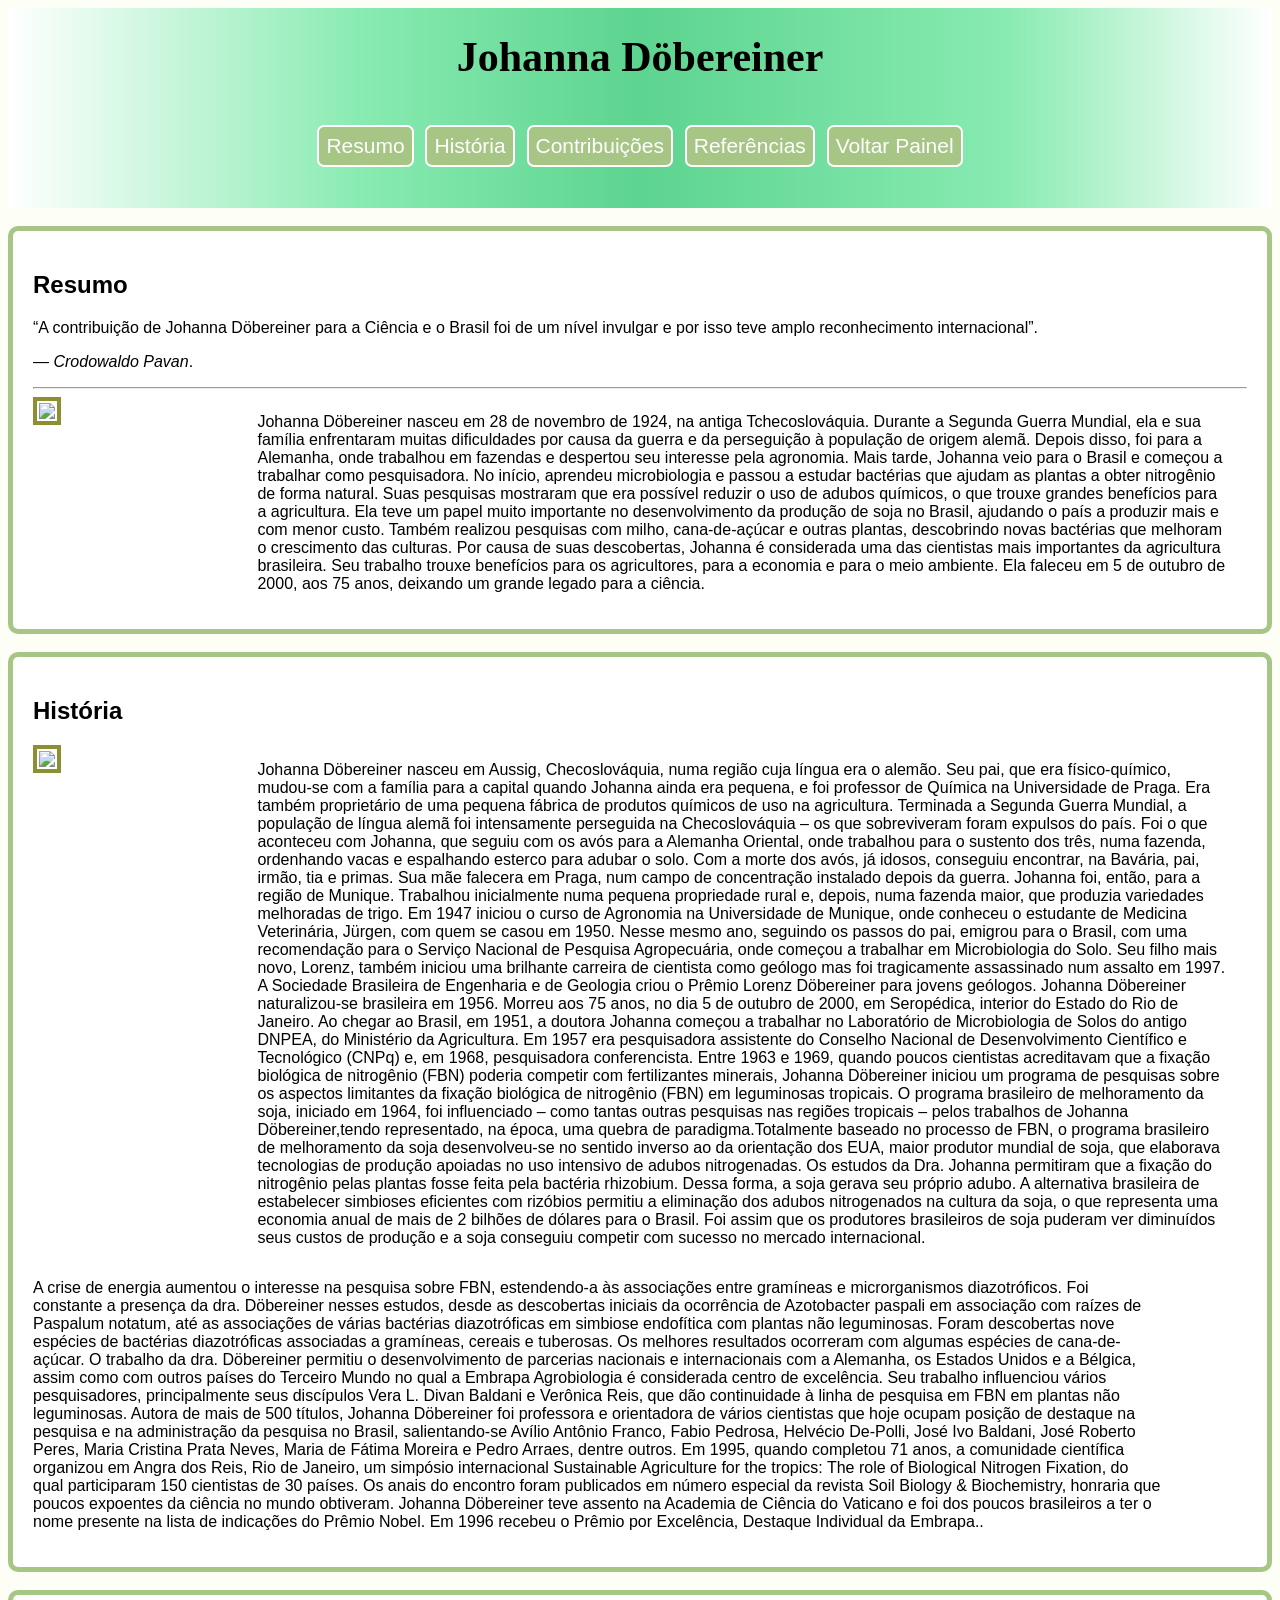
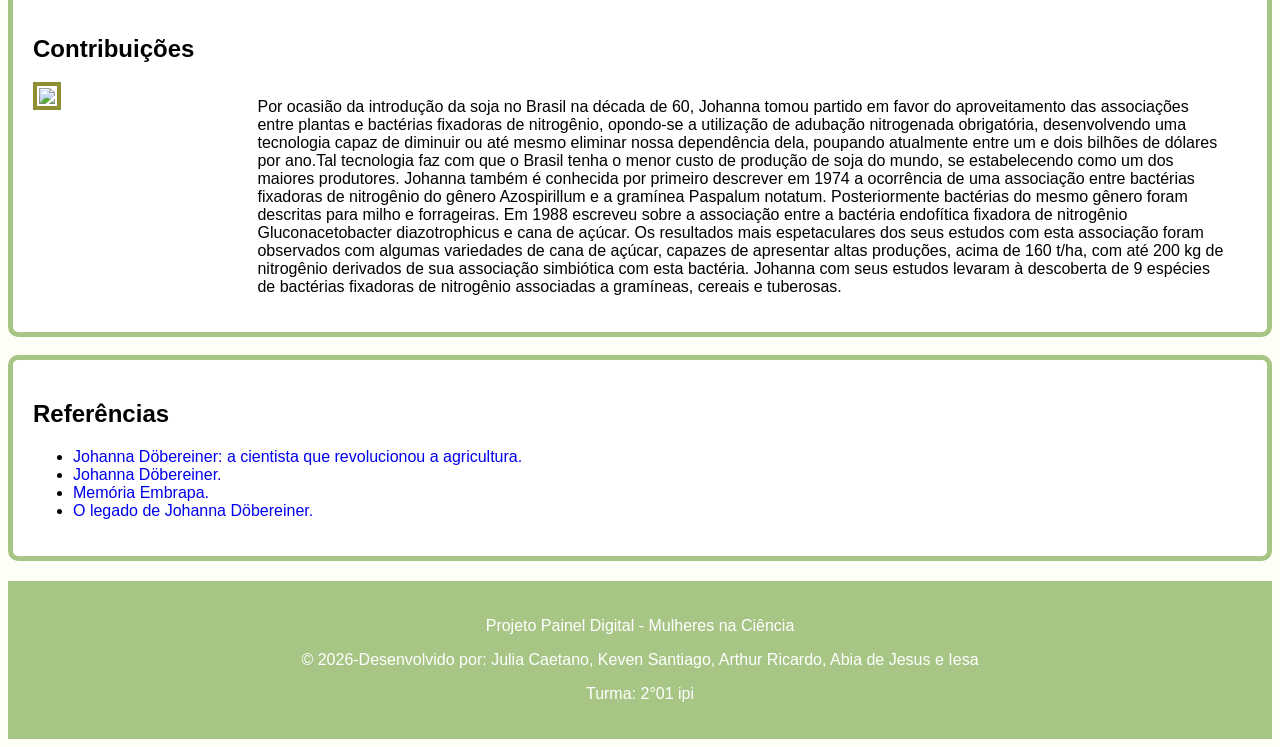
==== Johanna-Dobereiner/Johanna-Dobereiner.html @ 02633360 "Rename index.html to Johanna-Dobereiner.html" ====
<!DOCTYPE html>
<html lang="pt-br">
    <head>
        <meta charset="UtF-8">
        <link rel="stylesheet" href="Johanna.css">
    </head>
    <body>
        <header>
            <h1>Johanna Döbereiner</h1>
            <br>
            <nav>
                <a href="#resumo">Resumo</a>
                <a href="#historia">História</a>
                <a href="#contribuicoes">Contribuições</a>
                <a href="#referencias">Referências</a>
                <a href="######">Voltar Painel</a>
            </nav>
        </header>
        <main>
            <br>
            <section class="divisoes">
                <div id="resumo">
                    <h2>Resumo</h2>
                    <p>“A contribuição de Johanna Döbereiner para a Ciência
                    e o Brasil foi de um nível invulgar e por isso teve amplo reconhecimento internacional”.
                    </p>
                    <p><em>— Crodowaldo Pavan</em>.</p>
                    <hr>
                    <div class="posicao">
                        <div class="foto">
                            <img src="https://www.embrapa.br/documents/10180/16393504/FOTO041_invert.jpg/30671f37-ce71-4559-a19f-509662d2354d?t=1476197719246">
                        </div>
                        <div class="texto">
                            <p>Johanna Döbereiner nasceu em 28 de novembro de 1924, na antiga Tchecoslováquia. 
                            Durante a Segunda Guerra Mundial, ela e sua família enfrentaram muitas dificuldades por causa da guerra 
                            e da perseguição à população de origem alemã. Depois disso, foi para a Alemanha, onde trabalhou em 
                            fazendas e despertou seu interesse pela agronomia.
                            Mais tarde, Johanna veio para o Brasil e começou a trabalhar como pesquisadora.
                            No início, aprendeu microbiologia e passou a estudar bactérias que ajudam as plantas a obter nitrogênio de forma natural. 
                            Suas pesquisas mostraram que era possível reduzir o uso de adubos químicos, o que trouxe grandes benefícios para a agricultura.
                            Ela teve um papel muito importante no desenvolvimento da produção de soja no Brasil, ajudando o país a produzir mais e com menor custo. 
                            Também realizou pesquisas com milho, cana-de-açúcar e outras plantas, descobrindo novas bactérias que melhoram o crescimento das culturas.
                            Por causa de suas descobertas, Johanna é considerada uma das cientistas mais importantes da agricultura brasileira. Seu trabalho trouxe
                            benefícios para os agricultores, para a economia e para o meio ambiente. Ela faleceu em 5 de outubro de 2000, aos 75 anos, deixando
                            um grande legado para a ciência.
                            </p>
                        </div>
                    </div>
                </div>
            </section>
            <br>
            <section class="divisoes">
                <div id="historia">
                    <h2>História</h2>
                    <div class="posicao">
                        <div class="foto">
                            <img src="https://s2-g1.glbimg.com/FUlPAUZVWHQ47b0ZB30MIRlEj5o=/0x0:1477x2373/984x0/smart/filters:strip_icc()/i.s3.glbimg.com/v1/AUTH_59edd422c0c84a879bd37670ae4f538a/internal_photos/bs/2021/l/0/eL08MATDGv9AjTEdhqxQ/p1050639-copy.jpg">
                        </div>
                        <div class="texto">
                            <p>Johanna Döbereiner nasceu em Aussig, Checoslováquia, numa região cuja língua era o alemão.
                            Seu pai, que era físico-químico, mudou-se com a família para a capital quando Johanna ainda era pequena, e foi professor de
                            Química na Universidade de Praga. Era também proprietário de uma pequena fábrica de produtos químicos de uso na agricultura.
                            Terminada a Segunda Guerra Mundial, a população de língua alemã foi intensamente perseguida na Checoslováquia – os que sobreviveram foram
                            expulsos do país. Foi o que aconteceu com Johanna, que seguiu com os avós para a Alemanha Oriental, onde trabalhou para o sustento dos três, numa
                            fazenda, ordenhando vacas e espalhando esterco para adubar o solo. Com a morte dos avós, já idosos, conseguiu encontrar, na Bavária, pai, irmão,
                            tia e primas. Sua mãe falecera em Praga, num campo de concentração instalado depois da guerra. Johanna foi, então, para a região de Munique.
                            Trabalhou inicialmente numa pequena propriedade rural e, depois, numa fazenda maior, que produzia variedades melhoradas de trigo.
                            Em 1947 iniciou o curso de Agronomia na Universidade de Munique, onde conheceu o estudante de Medicina Veterinária, Jürgen, com quem se casou em 1950.
                            Nesse mesmo ano, seguindo os passos do pai, emigrou para o Brasil, com uma recomendação para o Serviço Nacional de Pesquisa Agropecuária,
                            onde começou a trabalhar em Microbiologia do Solo. Seu filho mais novo, Lorenz, também iniciou uma brilhante carreira de cientista como geólogo
                            mas foi tragicamente assassinado num assalto em 1997. A Sociedade Brasileira de Engenharia e de Geologia criou o Prêmio Lorenz Döbereiner para jovens geólogos.
                            Johanna Döbereiner naturalizou-se brasileira em 1956. Morreu aos 75 anos, no dia 5 de outubro de 2000, em Seropédica, interior do Estado do Rio de Janeiro.
                            Ao chegar ao Brasil, em 1951, a doutora Johanna começou a trabalhar no Laboratório de Microbiologia de Solos do antigo DNPEA, do Ministério da Agricultura.
                            Em 1957 era pesquisadora assistente do Conselho Nacional de Desenvolvimento Científico e Tecnológico (CNPq) e, em 1968, pesquisadora conferencista. Entre 1963 e 1969, 
                            quando poucos cientistas acreditavam que a fixação biológica de nitrogênio (FBN) poderia competir com fertilizantes minerais,
                            Johanna Döbereiner iniciou um programa de pesquisas sobre os aspectos limitantes da fixação biológica de nitrogênio (FBN) em leguminosas tropicais.
                            O programa brasileiro de melhoramento da soja, iniciado em 1964, foi influenciado – como tantas outras pesquisas nas regiões tropicais – pelos trabalhos de
                            Johanna Döbereiner,tendo representado, na época, uma quebra de paradigma.Totalmente baseado no processo de FBN, o programa brasileiro de melhoramento da soja desenvolveu-se no
                            sentido inverso ao da orientação dos EUA, maior produtor mundial de soja, que elaborava tecnologias de produção apoiadas no uso intensivo de
                            adubos nitrogenadas. Os estudos da Dra. Johanna permitiram que a fixação do nitrogênio pelas plantas fosse feita pela bactéria rhizobium.
                            Dessa forma, a soja gerava seu próprio adubo. A alternativa brasileira de estabelecer simbioses eficientes com rizóbios permitiu a eliminação dos adubos nitrogenados na cultura da soja, o que representa uma economia anual
                            de mais de 2 bilhões de dólares para o Brasil. Foi assim que os produtores brasileiros de soja puderam ver diminuídos seus custos de produção e a soja conseguiu competir com sucesso no mercado internacional.
                            </p>   
                            
                        </div>
                        
                        <p class="texto2"> 
                            A crise de energia aumentou o interesse na pesquisa sobre FBN, estendendo-a às associações entre gramíneas e microrganismos diazotróficos. 
                            Foi constante a presença da dra. Döbereiner nesses estudos, desde as descobertas
                            iniciais da ocorrência de Azotobacter paspali em associação com raízes de Paspalum notatum, até as associações de várias bactérias diazotróficas
                            em simbiose endofítica com plantas não leguminosas. Foram descobertas nove espécies de bactérias diazotróficas associadas a gramíneas, cereais e
                            tuberosas. Os melhores resultados ocorreram com algumas espécies de cana-de-açúcar. O trabalho da dra. Döbereiner permitiu o desenvolvimento de
                            parcerias nacionais e internacionais com a Alemanha, os Estados Unidos e a Bélgica, assim como com outros países do Terceiro Mundo no qual a Embrapa
                            Agrobiologia é considerada centro de excelência. Seu trabalho influenciou vários pesquisadores, principalmente seus discípulos Vera L. Divan Baldani e
                            Verônica Reis, que dão continuidade à linha de pesquisa em FBN em plantas não leguminosas. Autora de mais de 500 títulos, Johanna Döbereiner foi professora e
                            orientadora de vários cientistas que hoje ocupam posição de destaque na pesquisa e na administração da pesquisa no Brasil, salientando-se Avílio Antônio Franco,
                            Fabio Pedrosa, Helvécio De-Polli, José Ivo Baldani, José Roberto Peres, Maria Cristina Prata Neves, Maria de Fátima Moreira e Pedro Arraes, dentre outros. Em 1995,
                            quando completou 71 anos, a comunidade científica organizou em Angra dos Reis, Rio de Janeiro, um simpósio internacional Sustainable Agriculture for the tropics:
                            The role of Biological Nitrogen Fixation, do qual participaram 150 cientistas de 30 países. Os anais do encontro foram publicados em número especial da
                            revista Soil Biology & Biochemistry, honraria que poucos expoentes da ciência no mundo obtiveram. Johanna Döbereiner teve assento na Academia de Ciência do Vaticano
                            e foi dos poucos brasileiros a ter o
                            nome presente na lista de indicações do Prêmio Nobel. Em 1996 recebeu o Prêmio por Excelência, Destaque Individual da Embrapa..
                        </p>
                    </div>
                </div>
            </section>
                <br>
            <section class="divisoes">
                <div id="contribuicoes">
                    <h2>Contribuições</h2>
                    <div class="posição" id="posicao-contribuicao">
                        <div class="foto">
                                <img src="https://i.pinimg.com/736x/0b/5e/31/0b5e3158a6d438046623b7726c7c4a45.jpg">
                        </div>    
                        <div class="texto">
                        <p>Por ocasião da introdução da soja no Brasil na década de 60, Johanna tomou partido em favor do aproveitamento das associações entre plantas e bactérias fixadoras de 
                        nitrogênio, opondo-se a utilização de adubação nitrogenada obrigatória, desenvolvendo uma tecnologia capaz de diminuir ou até mesmo eliminar nossa dependência dela, poupando 
                        atualmente entre um e dois bilhões de dólares por ano.Tal tecnologia faz com que o Brasil tenha o menor custo de produção de soja do mundo, se estabelecendo como um dos maiores 
                        produtores. Johanna também é conhecida por primeiro descrever em 1974 a ocorrência de uma associação entre bactérias fixadoras de nitrogênio do gênero Azospirillum e a gramínea
                        Paspalum notatum. Posteriormente bactérias do mesmo gênero foram descritas para milho e forrageiras. Em 1988 escreveu sobre a associação entre a bactéria endofítica fixadora de 
                        nitrogênio Gluconacetobacter diazotrophicus e cana de açúcar. Os resultados mais espetaculares dos seus estudos com esta associação foram observados com algumas variedades de
                        cana de açúcar, capazes de apresentar altas produções, acima de 160 t/ha, com até 200 kg de nitrogênio derivados de sua associação simbiótica com esta bactéria. Johanna com
                        seus estudos levaram à descoberta de 9 espécies de bactérias fixadoras de nitrogênio associadas a gramíneas, cereais e tuberosas.
                        </p>
                        </div>
                    </div>
                </div>
            </section>
                <br>
            <section class="divisoes">
                <div id="referencias">
                    <h2>Referências</h2>
                    <ul>
                        <li><a href="https://www.embrapa.br/johanna-dobereiner/quem-foi">Johanna Döbereiner: a cientista que revolucionou a agricultura.</a></li>
                        <li><a href="https://pt.wikipedia.org/wiki/Johanna_D%C3%B6bereiner">Johanna Döbereiner.</a></li>
                        <li><a href="https://www.embrapa.br/memoria-embrapa/personagens/johanna-dobereiner">Memória Embrapa.</a></li>
                        <li><a href="https://revistapesquisa.fapesp.br/o-legado-de-johanna-dobereiner/">O legado de Johanna Döbereiner.</a></li>
                    </ul>
               
                </div>
            </section>
        </main>
        <footer>
            <p>Projeto Painel Digital - Mulheres na Ciência </p>
            <p>&copy; 2026-Desenvolvido por: Julia Caetano, Keven Santiago, Arthur Ricardo, Abia de Jesus e Iesa</p>
            <p>Turma: 2°01 ipi</p>    
        </footer>
        
    </body>
</html>
---- Johanna-Dobereiner/Johanna.css ----
header{
   background: #ffffff;
    background: linear-gradient(90deg,rgba(255, 255, 255, 1) 0%, rgba(136, 235, 177, 1) 28%, rgba(93, 212, 143, 1) 50%, rgba(136, 235, 177, 1) 79%, rgba(255, 255, 255, 1) 100%);
    height: 150px;
    text-align: center;
    font-size: 21px;
    padding: 25px;
}

body{
    margin:15;
    background-color:#FDFFF7;
    font-family:Arial, Helvetica, sans-serif;
}

h1{
    margin: 0;
    color: black;
    font-family: Comic Sans MS, Comic Sans, cursive;
}

nav{
    margin-top: 20px;
}
nav a{
    display: inline-block;
    justify-content: center;
    align-items: center;
    text-decoration: none;
    background-color: #a7c686;
    color: white;
    border:solid white 2px;
    border-radius: 7px;
    padding: 7px;
    margin-left: 3px;
    margin-right: 3px;

}
nav a:hover {
    background-color: #3CB371;
}

.divisoes{
    border: 5px solid #a7c686;
    border-radius: 10px;
    padding: 20px;
    background-color: white;
}

.foto{
    display:inline-block;
    vertical-align: top;
    width:220px;
}

.foto img{
    width:200px;
    border:4px solid #8e8f33;
    padding: 2px;
}

.texto{
    display:inline-block;
    width:80%;
}

.texto2{
    width: 93%;
}
li a{
    text-decoration: none;
}

li a:hover{
    text-decoration: underline;
}

footer{
    background-color: #a7c686;
    color: white;
    text-align: center;
    padding: 20px;
    margin-top: 20px;
}
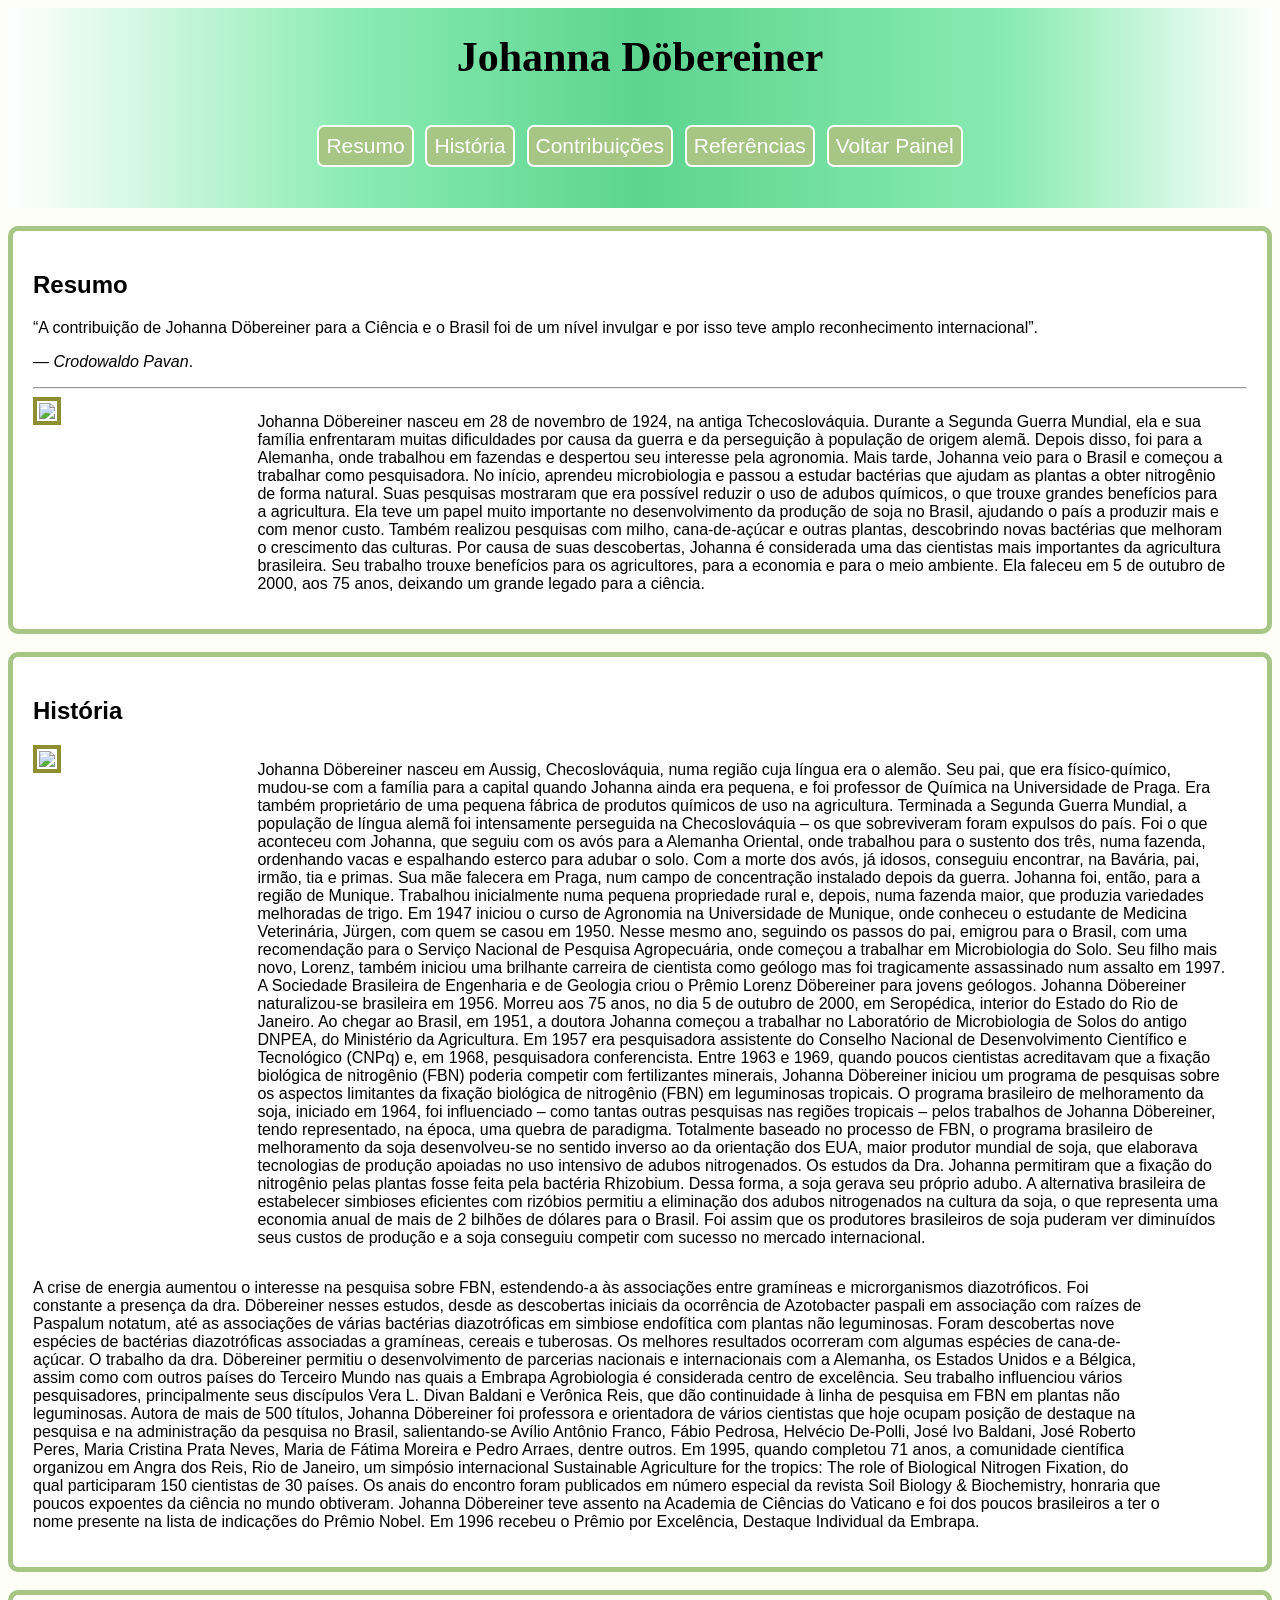
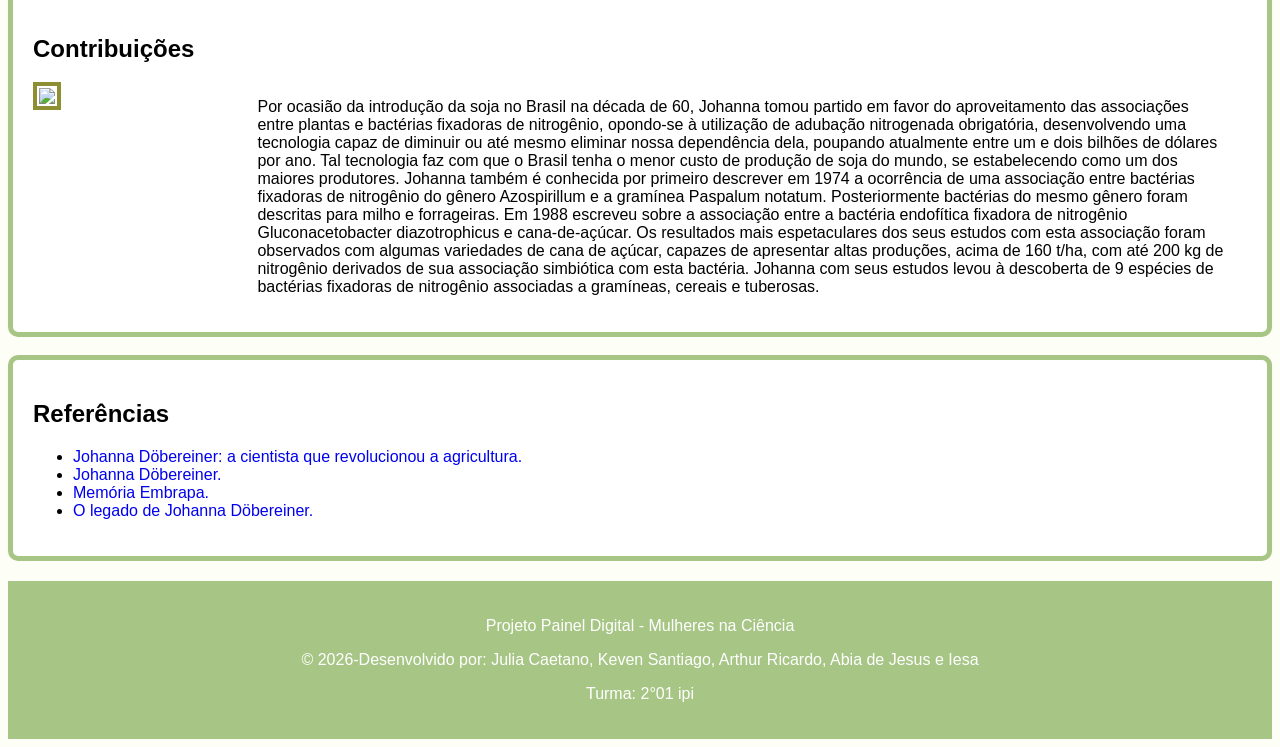
==== commit 0288d39d: "Update Johanna-Dobereiner.html" ====
--- a/Johanna-Dobereiner/Johanna-Dobereiner.html
+++ b/Johanna-Dobereiner/Johanna-Dobereiner.html
@@ -75,9 +75,9 @@
                             quando poucos cientistas acreditavam que a fixação biológica de nitrogênio (FBN) poderia competir com fertilizantes minerais,
                             Johanna Döbereiner iniciou um programa de pesquisas sobre os aspectos limitantes da fixação biológica de nitrogênio (FBN) em leguminosas tropicais.
                             O programa brasileiro de melhoramento da soja, iniciado em 1964, foi influenciado – como tantas outras pesquisas nas regiões tropicais – pelos trabalhos de
-                            Johanna Döbereiner,tendo representado, na época, uma quebra de paradigma.Totalmente baseado no processo de FBN, o programa brasileiro de melhoramento da soja desenvolveu-se no
+                            Johanna Döbereiner, tendo representado, na época, uma quebra de paradigma. Totalmente baseado no processo de FBN, o programa brasileiro de melhoramento da soja desenvolveu-se no
                             sentido inverso ao da orientação dos EUA, maior produtor mundial de soja, que elaborava tecnologias de produção apoiadas no uso intensivo de
-                            adubos nitrogenadas. Os estudos da Dra. Johanna permitiram que a fixação do nitrogênio pelas plantas fosse feita pela bactéria rhizobium.
+                            adubos nitrogenados. Os estudos da Dra. Johanna permitiram que a fixação do nitrogênio pelas plantas fosse feita pela bactéria Rhizobium.
                             Dessa forma, a soja gerava seu próprio adubo. A alternativa brasileira de estabelecer simbioses eficientes com rizóbios permitiu a eliminação dos adubos nitrogenados na cultura da soja, o que representa uma economia anual
                             de mais de 2 bilhões de dólares para o Brasil. Foi assim que os produtores brasileiros de soja puderam ver diminuídos seus custos de produção e a soja conseguiu competir com sucesso no mercado internacional.
                             </p>   
@@ -90,16 +90,16 @@
                             iniciais da ocorrência de Azotobacter paspali em associação com raízes de Paspalum notatum, até as associações de várias bactérias diazotróficas
                             em simbiose endofítica com plantas não leguminosas. Foram descobertas nove espécies de bactérias diazotróficas associadas a gramíneas, cereais e
                             tuberosas. Os melhores resultados ocorreram com algumas espécies de cana-de-açúcar. O trabalho da dra. Döbereiner permitiu o desenvolvimento de
-                            parcerias nacionais e internacionais com a Alemanha, os Estados Unidos e a Bélgica, assim como com outros países do Terceiro Mundo no qual a Embrapa
+                            parcerias nacionais e internacionais com a Alemanha, os Estados Unidos e a Bélgica, assim como com outros países do Terceiro Mundo nas quais a Embrapa
                             Agrobiologia é considerada centro de excelência. Seu trabalho influenciou vários pesquisadores, principalmente seus discípulos Vera L. Divan Baldani e
                             Verônica Reis, que dão continuidade à linha de pesquisa em FBN em plantas não leguminosas. Autora de mais de 500 títulos, Johanna Döbereiner foi professora e
                             orientadora de vários cientistas que hoje ocupam posição de destaque na pesquisa e na administração da pesquisa no Brasil, salientando-se Avílio Antônio Franco,
-                            Fabio Pedrosa, Helvécio De-Polli, José Ivo Baldani, José Roberto Peres, Maria Cristina Prata Neves, Maria de Fátima Moreira e Pedro Arraes, dentre outros. Em 1995,
+                            Fábio Pedrosa, Helvécio De-Polli, José Ivo Baldani, José Roberto Peres, Maria Cristina Prata Neves, Maria de Fátima Moreira e Pedro Arraes, dentre outros. Em 1995,
                             quando completou 71 anos, a comunidade científica organizou em Angra dos Reis, Rio de Janeiro, um simpósio internacional Sustainable Agriculture for the tropics:
                             The role of Biological Nitrogen Fixation, do qual participaram 150 cientistas de 30 países. Os anais do encontro foram publicados em número especial da
-                            revista Soil Biology & Biochemistry, honraria que poucos expoentes da ciência no mundo obtiveram. Johanna Döbereiner teve assento na Academia de Ciência do Vaticano
+                            revista Soil Biology & Biochemistry, honraria que poucos expoentes da ciência no mundo obtiveram. Johanna Döbereiner teve assento na Academia de Ciências do Vaticano
                             e foi dos poucos brasileiros a ter o
-                            nome presente na lista de indicações do Prêmio Nobel. Em 1996 recebeu o Prêmio por Excelência, Destaque Individual da Embrapa..
+                            nome presente na lista de indicações do Prêmio Nobel. Em 1996 recebeu o Prêmio por Excelência, Destaque Individual da Embrapa.
                         </p>
                     </div>
                 </div>
@@ -114,13 +114,13 @@
                         </div>    
                         <div class="texto">
                         <p>Por ocasião da introdução da soja no Brasil na década de 60, Johanna tomou partido em favor do aproveitamento das associações entre plantas e bactérias fixadoras de 
-                        nitrogênio, opondo-se a utilização de adubação nitrogenada obrigatória, desenvolvendo uma tecnologia capaz de diminuir ou até mesmo eliminar nossa dependência dela, poupando 
-                        atualmente entre um e dois bilhões de dólares por ano.Tal tecnologia faz com que o Brasil tenha o menor custo de produção de soja do mundo, se estabelecendo como um dos maiores 
+                        nitrogênio, opondo-se à utilização de adubação nitrogenada obrigatória, desenvolvendo uma tecnologia capaz de diminuir ou até mesmo eliminar nossa dependência dela, poupando 
+                        atualmente entre um e dois bilhões de dólares por ano. Tal tecnologia faz com que o Brasil tenha o menor custo de produção de soja do mundo, se estabelecendo como um dos maiores 
                         produtores. Johanna também é conhecida por primeiro descrever em 1974 a ocorrência de uma associação entre bactérias fixadoras de nitrogênio do gênero Azospirillum e a gramínea
                         Paspalum notatum. Posteriormente bactérias do mesmo gênero foram descritas para milho e forrageiras. Em 1988 escreveu sobre a associação entre a bactéria endofítica fixadora de 
-                        nitrogênio Gluconacetobacter diazotrophicus e cana de açúcar. Os resultados mais espetaculares dos seus estudos com esta associação foram observados com algumas variedades de
+                        nitrogênio Gluconacetobacter diazotrophicus e cana-de-açúcar. Os resultados mais espetaculares dos seus estudos com esta associação foram observados com algumas variedades de
                         cana de açúcar, capazes de apresentar altas produções, acima de 160 t/ha, com até 200 kg de nitrogênio derivados de sua associação simbiótica com esta bactéria. Johanna com
-                        seus estudos levaram à descoberta de 9 espécies de bactérias fixadoras de nitrogênio associadas a gramíneas, cereais e tuberosas.
+                        seus estudos levou à descoberta de 9 espécies de bactérias fixadoras de nitrogênio associadas a gramíneas, cereais e tuberosas.
                         </p>
                         </div>
                     </div>
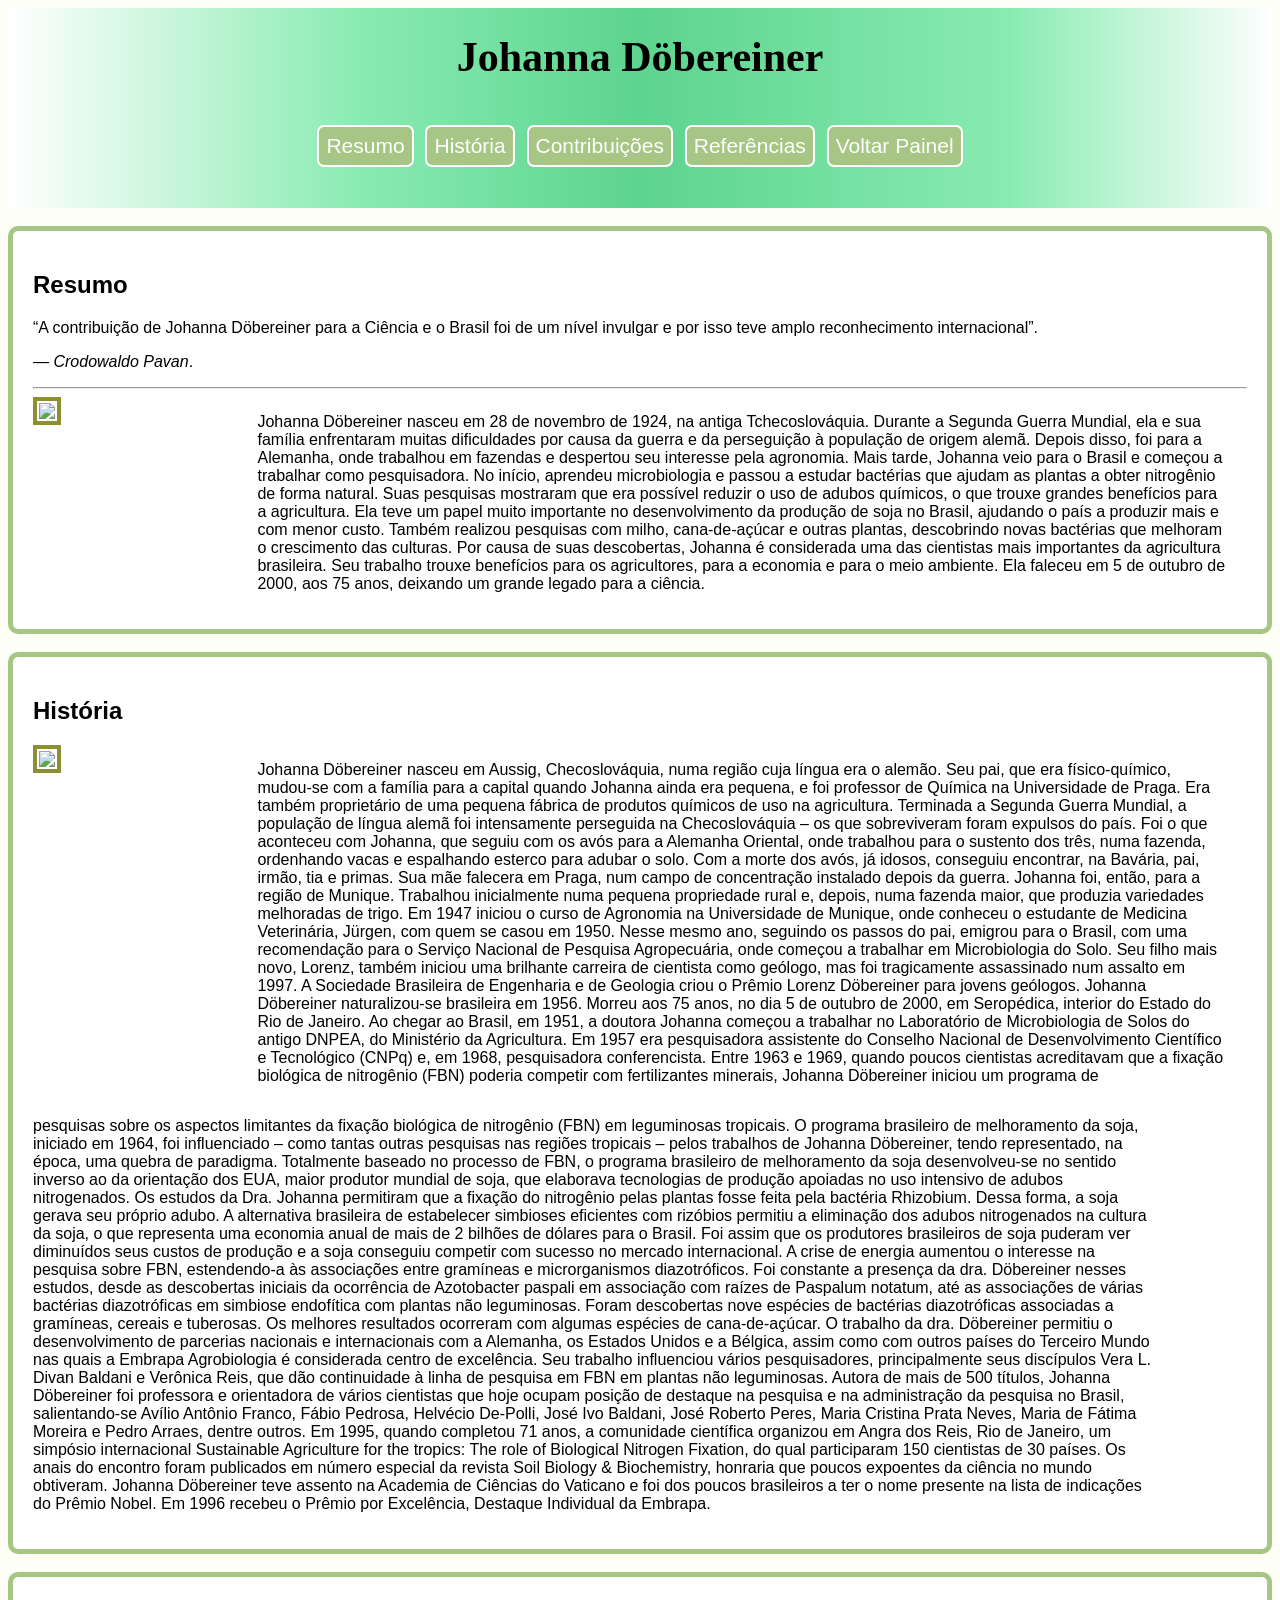
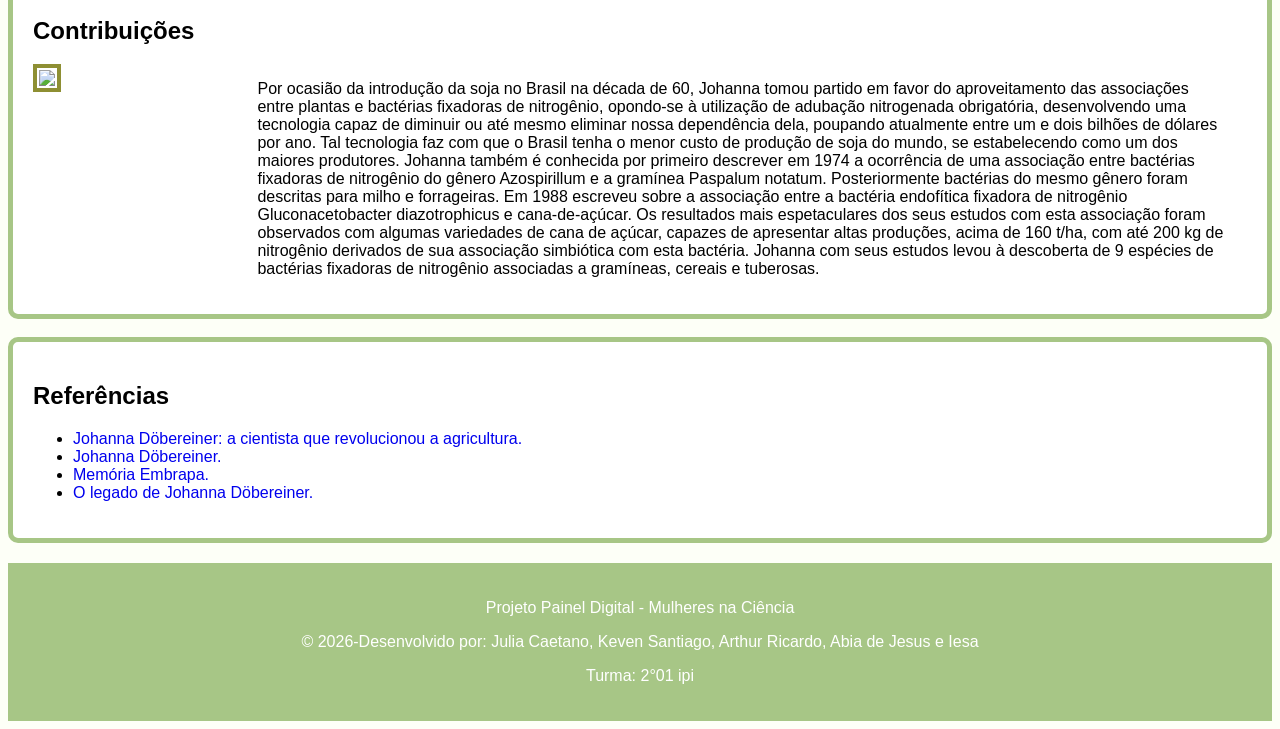
==== commit 0598312e: "Update Johanna-Dobereiner.html" ====
--- a/Johanna-Dobereiner/Johanna-Dobereiner.html
+++ b/Johanna-Dobereiner/Johanna-Dobereiner.html
@@ -34,8 +34,7 @@
                             <p>Johanna Döbereiner nasceu em 28 de novembro de 1924, na antiga Tchecoslováquia. 
                             Durante a Segunda Guerra Mundial, ela e sua família enfrentaram muitas dificuldades por causa da guerra 
                             e da perseguição à população de origem alemã. Depois disso, foi para a Alemanha, onde trabalhou em 
-                            fazendas e despertou seu interesse pela agronomia.
-                            Mais tarde, Johanna veio para o Brasil e começou a trabalhar como pesquisadora.
+                            fazendas e despertou seu interesse pela agronomia. Mais tarde, Johanna veio para o Brasil e começou a trabalhar como pesquisadora.
                             No início, aprendeu microbiologia e passou a estudar bactérias que ajudam as plantas a obter nitrogênio de forma natural. 
                             Suas pesquisas mostraram que era possível reduzir o uso de adubos químicos, o que trouxe grandes benefícios para a agricultura.
                             Ela teve um papel muito importante no desenvolvimento da produção de soja no Brasil, ajudando o país a produzir mais e com menor custo. 
@@ -61,33 +60,33 @@
                             Seu pai, que era físico-químico, mudou-se com a família para a capital quando Johanna ainda era pequena, e foi professor de
                             Química na Universidade de Praga. Era também proprietário de uma pequena fábrica de produtos químicos de uso na agricultura.
                             Terminada a Segunda Guerra Mundial, a população de língua alemã foi intensamente perseguida na Checoslováquia – os que sobreviveram foram
-                            expulsos do país. Foi o que aconteceu com Johanna, que seguiu com os avós para a Alemanha Oriental, onde trabalhou para o sustento dos três, numa
-                            fazenda, ordenhando vacas e espalhando esterco para adubar o solo. Com a morte dos avós, já idosos, conseguiu encontrar, na Bavária, pai, irmão,
-                            tia e primas. Sua mãe falecera em Praga, num campo de concentração instalado depois da guerra. Johanna foi, então, para a região de Munique.
+                            expulsos do país. Foi o que aconteceu com Johanna, que seguiu com os avós para a Alemanha Oriental, onde trabalhou para o sustento dos três, 
+                            numa fazenda, ordenhando vacas e espalhando esterco para adubar o solo. Com a morte dos avós, já idosos, conseguiu encontrar, na Bavária, pai, 
+                            irmão, tia e primas. Sua mãe falecera em Praga, num campo de concentração instalado depois da guerra. Johanna foi, então, para a região de Munique.
                             Trabalhou inicialmente numa pequena propriedade rural e, depois, numa fazenda maior, que produzia variedades melhoradas de trigo.
-                            Em 1947 iniciou o curso de Agronomia na Universidade de Munique, onde conheceu o estudante de Medicina Veterinária, Jürgen, com quem se casou em 1950.
-                            Nesse mesmo ano, seguindo os passos do pai, emigrou para o Brasil, com uma recomendação para o Serviço Nacional de Pesquisa Agropecuária,
-                            onde começou a trabalhar em Microbiologia do Solo. Seu filho mais novo, Lorenz, também iniciou uma brilhante carreira de cientista como geólogo
-                            mas foi tragicamente assassinado num assalto em 1997. A Sociedade Brasileira de Engenharia e de Geologia criou o Prêmio Lorenz Döbereiner para jovens geólogos.
+                            Em 1947 iniciou o curso de Agronomia na Universidade de Munique, onde conheceu o estudante de Medicina Veterinária, Jürgen, com quem se casou em 
+                            1950. Nesse mesmo ano, seguindo os passos do pai, emigrou para o Brasil, com uma recomendação para o Serviço Nacional de Pesquisa Agropecuária,
+                            onde começou a trabalhar em Microbiologia do Solo. Seu filho mais novo, Lorenz, também iniciou uma brilhante carreira de cientista como geólogo, mas foi tragicamente
+                            assassinado num assalto em 1997. A Sociedade Brasileira de Engenharia e de Geologia criou o Prêmio Lorenz Döbereiner para jovens geólogos.
                             Johanna Döbereiner naturalizou-se brasileira em 1956. Morreu aos 75 anos, no dia 5 de outubro de 2000, em Seropédica, interior do Estado do Rio de Janeiro.
                             Ao chegar ao Brasil, em 1951, a doutora Johanna começou a trabalhar no Laboratório de Microbiologia de Solos do antigo DNPEA, do Ministério da Agricultura.
                             Em 1957 era pesquisadora assistente do Conselho Nacional de Desenvolvimento Científico e Tecnológico (CNPq) e, em 1968, pesquisadora conferencista. Entre 1963 e 1969, 
                             quando poucos cientistas acreditavam que a fixação biológica de nitrogênio (FBN) poderia competir com fertilizantes minerais,
-                            Johanna Döbereiner iniciou um programa de pesquisas sobre os aspectos limitantes da fixação biológica de nitrogênio (FBN) em leguminosas tropicais.
+                            Johanna Döbereiner iniciou um programa de
+                            </p>   
+                            
+                        </div>
+                        
+                        <p class="texto2"> 
+                            pesquisas sobre os aspectos limitantes da fixação biológica de nitrogênio (FBN) em leguminosas tropicais.
                             O programa brasileiro de melhoramento da soja, iniciado em 1964, foi influenciado – como tantas outras pesquisas nas regiões tropicais – pelos trabalhos de
                             Johanna Döbereiner, tendo representado, na época, uma quebra de paradigma. Totalmente baseado no processo de FBN, o programa brasileiro de melhoramento da soja desenvolveu-se no
                             sentido inverso ao da orientação dos EUA, maior produtor mundial de soja, que elaborava tecnologias de produção apoiadas no uso intensivo de
                             adubos nitrogenados. Os estudos da Dra. Johanna permitiram que a fixação do nitrogênio pelas plantas fosse feita pela bactéria Rhizobium.
                             Dessa forma, a soja gerava seu próprio adubo. A alternativa brasileira de estabelecer simbioses eficientes com rizóbios permitiu a eliminação dos adubos nitrogenados na cultura da soja, o que representa uma economia anual
                             de mais de 2 bilhões de dólares para o Brasil. Foi assim que os produtores brasileiros de soja puderam ver diminuídos seus custos de produção e a soja conseguiu competir com sucesso no mercado internacional.
-                            </p>   
-                            
-                        </div>
-                        
-                        <p class="texto2"> 
                             A crise de energia aumentou o interesse na pesquisa sobre FBN, estendendo-a às associações entre gramíneas e microrganismos diazotróficos. 
-                            Foi constante a presença da dra. Döbereiner nesses estudos, desde as descobertas
-                            iniciais da ocorrência de Azotobacter paspali em associação com raízes de Paspalum notatum, até as associações de várias bactérias diazotróficas
+                            Foi constante a presença da dra. Döbereiner nesses estudos, desde as descobertas iniciais da ocorrência de Azotobacter paspali em associação com raízes de Paspalum notatum, até as associações de várias bactérias diazotróficas
                             em simbiose endofítica com plantas não leguminosas. Foram descobertas nove espécies de bactérias diazotróficas associadas a gramíneas, cereais e
                             tuberosas. Os melhores resultados ocorreram com algumas espécies de cana-de-açúcar. O trabalho da dra. Döbereiner permitiu o desenvolvimento de
                             parcerias nacionais e internacionais com a Alemanha, os Estados Unidos e a Bélgica, assim como com outros países do Terceiro Mundo nas quais a Embrapa
@@ -98,8 +97,7 @@
                             quando completou 71 anos, a comunidade científica organizou em Angra dos Reis, Rio de Janeiro, um simpósio internacional Sustainable Agriculture for the tropics:
                             The role of Biological Nitrogen Fixation, do qual participaram 150 cientistas de 30 países. Os anais do encontro foram publicados em número especial da
                             revista Soil Biology & Biochemistry, honraria que poucos expoentes da ciência no mundo obtiveram. Johanna Döbereiner teve assento na Academia de Ciências do Vaticano
-                            e foi dos poucos brasileiros a ter o
-                            nome presente na lista de indicações do Prêmio Nobel. Em 1996 recebeu o Prêmio por Excelência, Destaque Individual da Embrapa.
+                            e foi dos poucos brasileiros a ter o nome presente na lista de indicações do Prêmio Nobel. Em 1996 recebeu o Prêmio por Excelência, Destaque Individual da Embrapa.
                         </p>
                     </div>
                 </div>
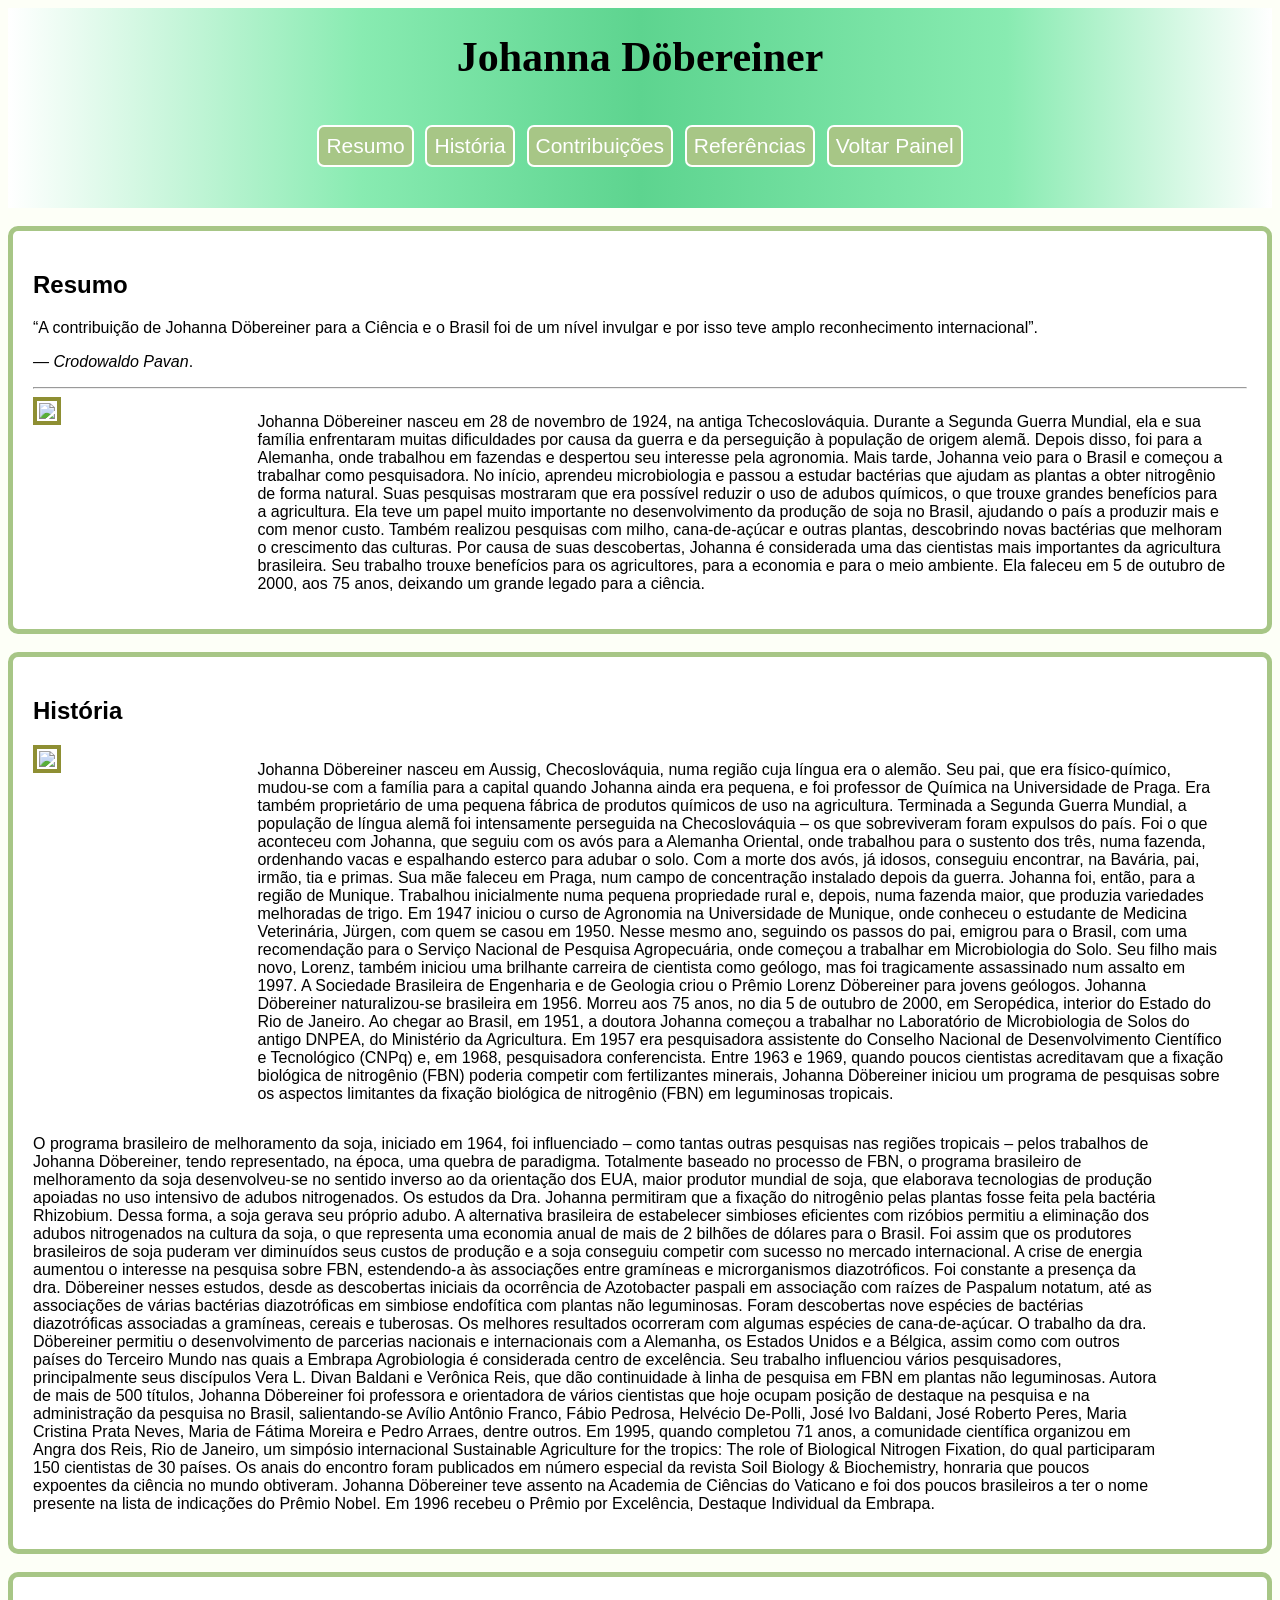
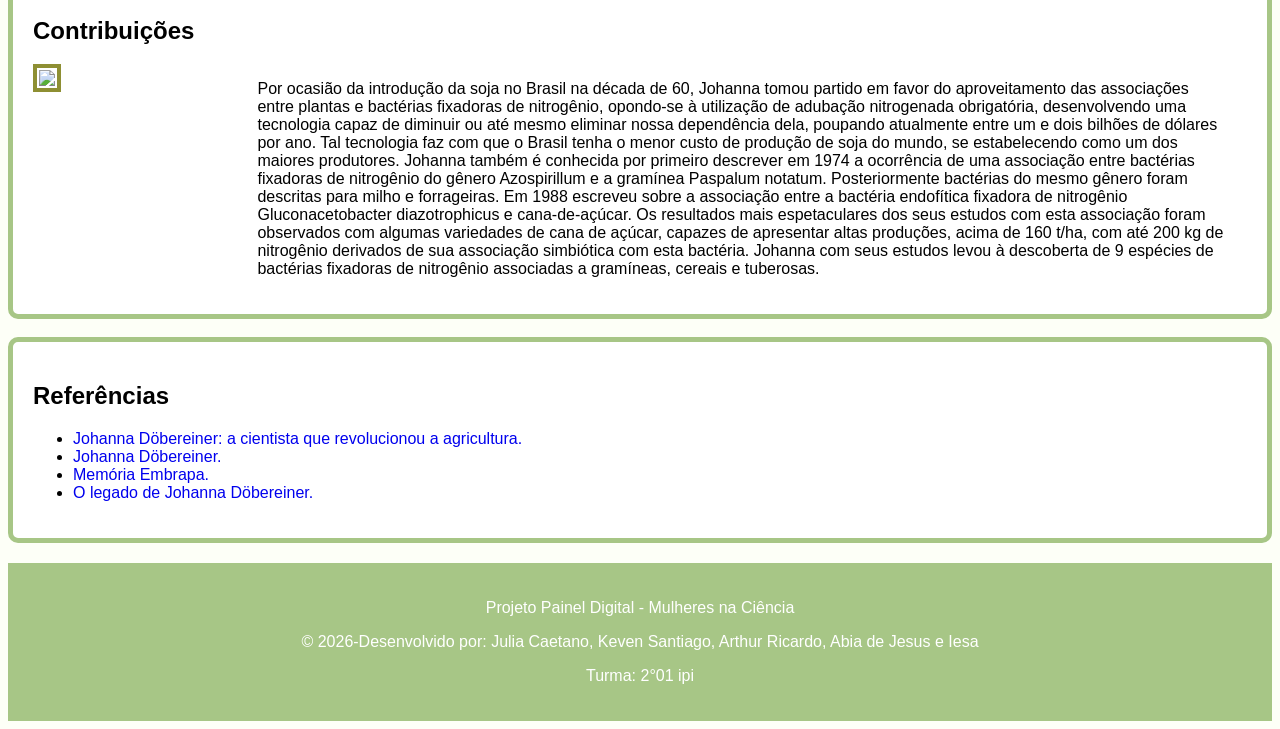
==== commit 4658a980: "Update Johanna-Dobereiner.html" ====
--- a/Johanna-Dobereiner/Johanna-Dobereiner.html
+++ b/Johanna-Dobereiner/Johanna-Dobereiner.html
@@ -62,7 +62,7 @@
                             Terminada a Segunda Guerra Mundial, a população de língua alemã foi intensamente perseguida na Checoslováquia – os que sobreviveram foram
                             expulsos do país. Foi o que aconteceu com Johanna, que seguiu com os avós para a Alemanha Oriental, onde trabalhou para o sustento dos três, 
                             numa fazenda, ordenhando vacas e espalhando esterco para adubar o solo. Com a morte dos avós, já idosos, conseguiu encontrar, na Bavária, pai, 
-                            irmão, tia e primas. Sua mãe falecera em Praga, num campo de concentração instalado depois da guerra. Johanna foi, então, para a região de Munique.
+                            irmão, tia e primas. Sua mãe faleceu em Praga, num campo de concentração instalado depois da guerra. Johanna foi, então, para a região de Munique.
                             Trabalhou inicialmente numa pequena propriedade rural e, depois, numa fazenda maior, que produzia variedades melhoradas de trigo.
                             Em 1947 iniciou o curso de Agronomia na Universidade de Munique, onde conheceu o estudante de Medicina Veterinária, Jürgen, com quem se casou em 
                             1950. Nesse mesmo ano, seguindo os passos do pai, emigrou para o Brasil, com uma recomendação para o Serviço Nacional de Pesquisa Agropecuária,
@@ -72,13 +72,10 @@
                             Ao chegar ao Brasil, em 1951, a doutora Johanna começou a trabalhar no Laboratório de Microbiologia de Solos do antigo DNPEA, do Ministério da Agricultura.
                             Em 1957 era pesquisadora assistente do Conselho Nacional de Desenvolvimento Científico e Tecnológico (CNPq) e, em 1968, pesquisadora conferencista. Entre 1963 e 1969, 
                             quando poucos cientistas acreditavam que a fixação biológica de nitrogênio (FBN) poderia competir com fertilizantes minerais,
-                            Johanna Döbereiner iniciou um programa de
-                            </p>   
-                            
-                        </div>
-                        
+                            Johanna Döbereiner iniciou um programa de pesquisas sobre os aspectos limitantes da fixação biológica de nitrogênio (FBN) em leguminosas tropicais.
+                            </p>                           
+                        </div>                        
                         <p class="texto2"> 
-                            pesquisas sobre os aspectos limitantes da fixação biológica de nitrogênio (FBN) em leguminosas tropicais.
                             O programa brasileiro de melhoramento da soja, iniciado em 1964, foi influenciado – como tantas outras pesquisas nas regiões tropicais – pelos trabalhos de
                             Johanna Döbereiner, tendo representado, na época, uma quebra de paradigma. Totalmente baseado no processo de FBN, o programa brasileiro de melhoramento da soja desenvolveu-se no
                             sentido inverso ao da orientação dos EUA, maior produtor mundial de soja, que elaborava tecnologias de produção apoiadas no uso intensivo de
@@ -133,8 +130,7 @@
                         <li><a href="https://pt.wikipedia.org/wiki/Johanna_D%C3%B6bereiner">Johanna Döbereiner.</a></li>
                         <li><a href="https://www.embrapa.br/memoria-embrapa/personagens/johanna-dobereiner">Memória Embrapa.</a></li>
                         <li><a href="https://revistapesquisa.fapesp.br/o-legado-de-johanna-dobereiner/">O legado de Johanna Döbereiner.</a></li>
-                    </ul>
-               
+                    </ul>          
                 </div>
             </section>
         </main>
@@ -142,7 +138,6 @@
             <p>Projeto Painel Digital - Mulheres na Ciência </p>
             <p>&copy; 2026-Desenvolvido por: Julia Caetano, Keven Santiago, Arthur Ricardo, Abia de Jesus e Iesa</p>
             <p>Turma: 2°01 ipi</p>    
-        </footer>
-        
+        </footer>        
     </body>
 </html>
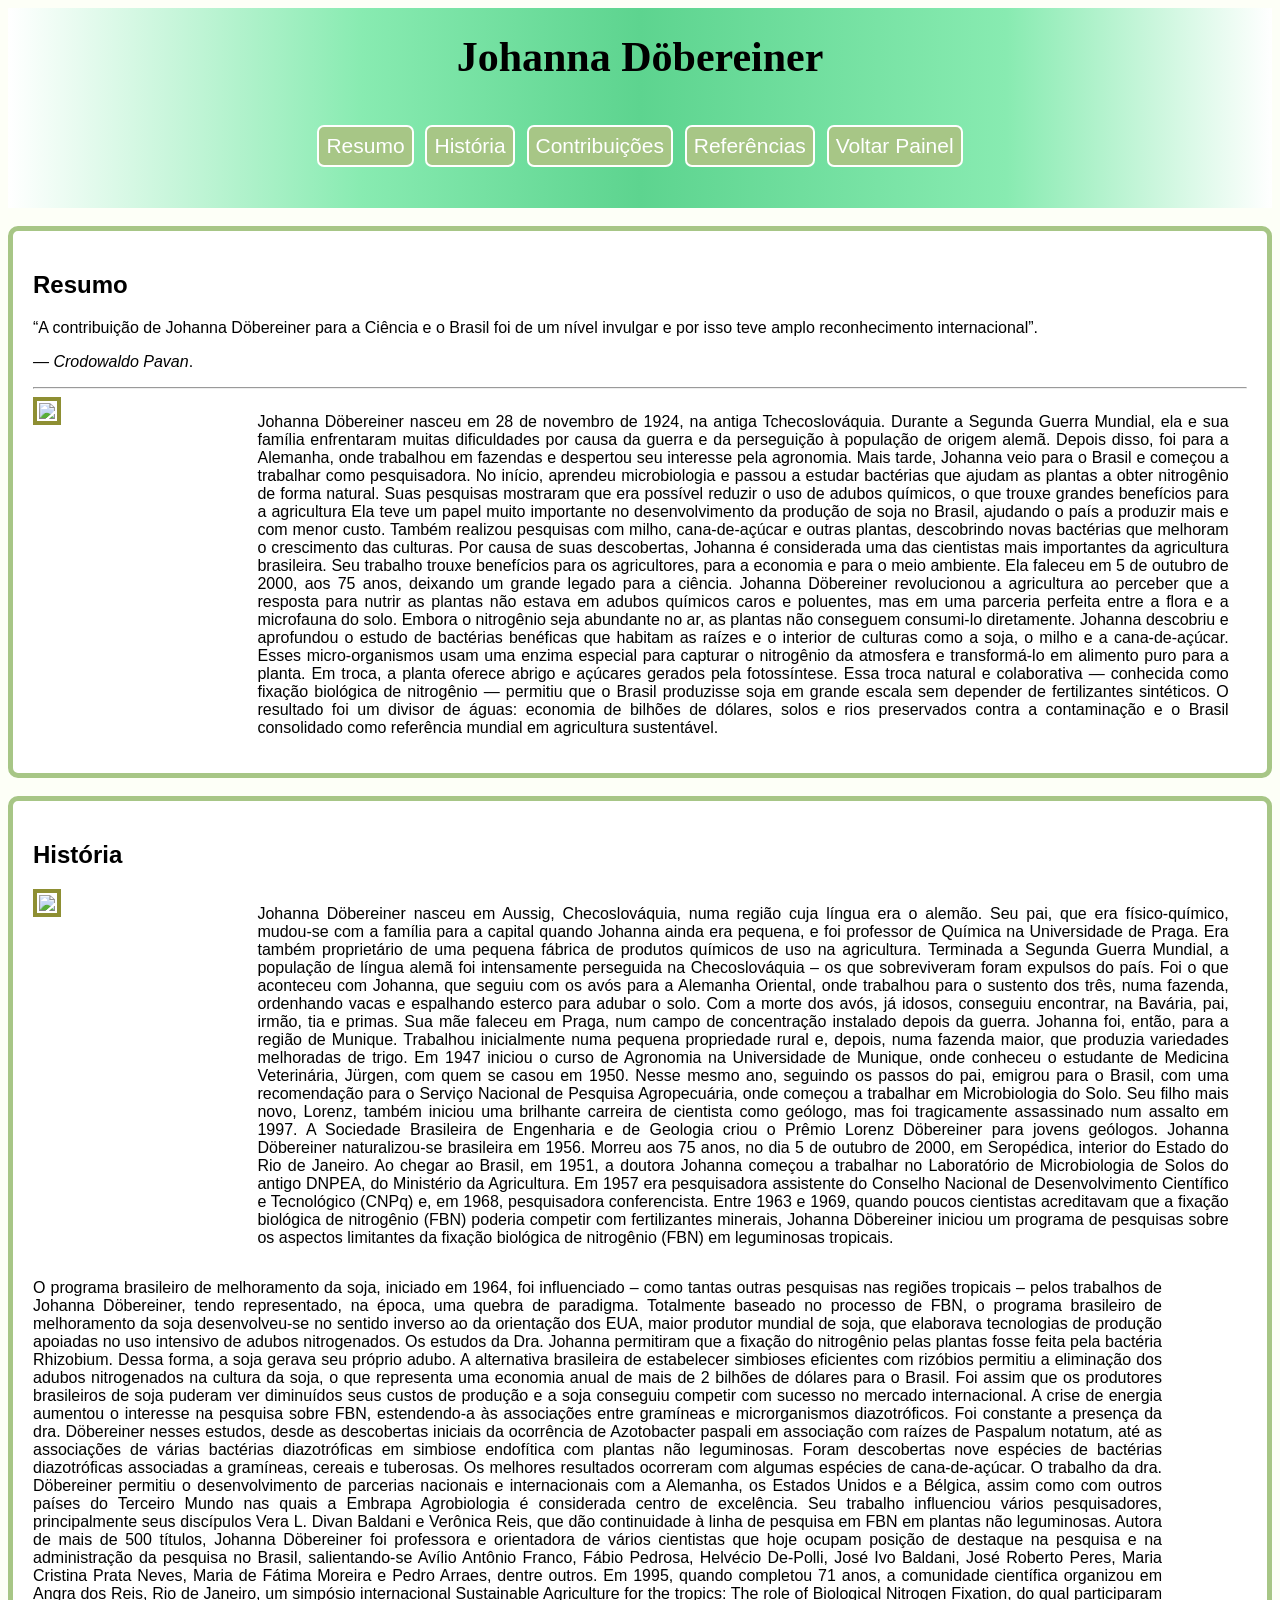
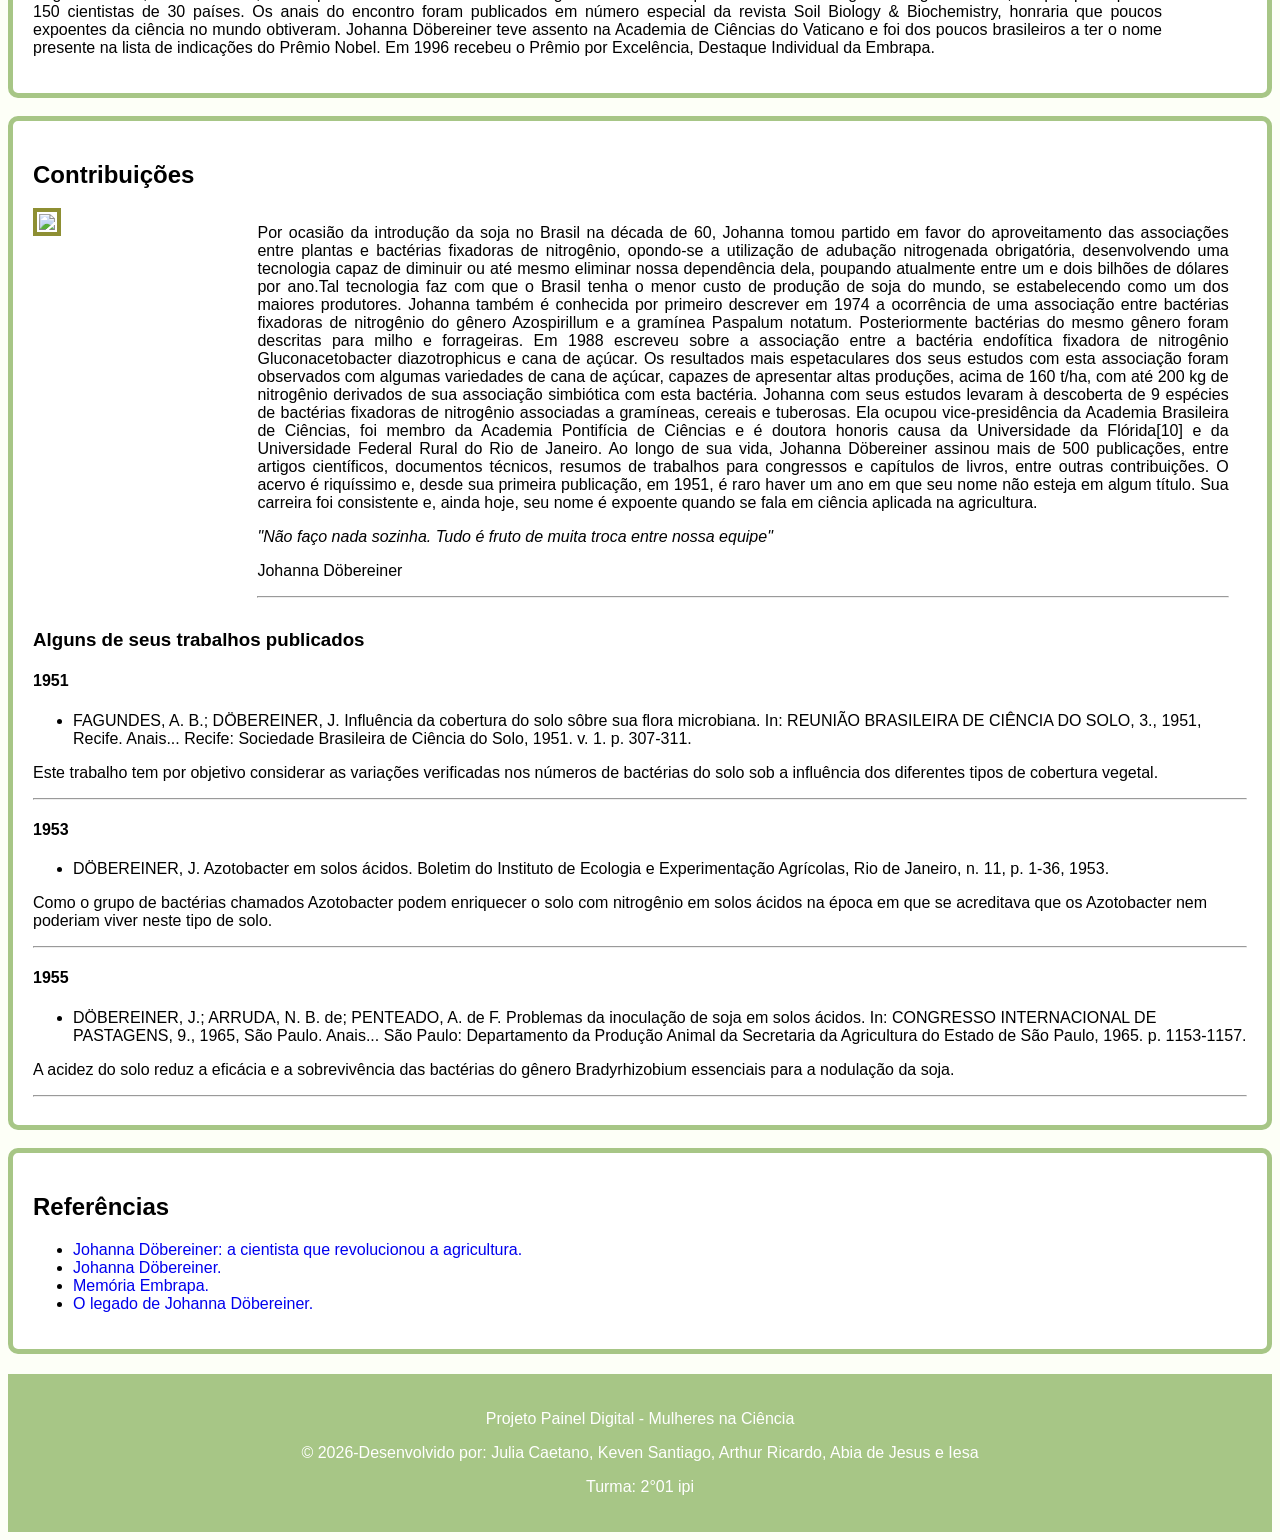
==== commit 80054f5b: "Update Johanna-Dobereiner.html" ====
--- a/Johanna-Dobereiner/Johanna-Dobereiner.html
+++ b/Johanna-Dobereiner/Johanna-Dobereiner.html
@@ -34,14 +34,24 @@
                             <p>Johanna Döbereiner nasceu em 28 de novembro de 1924, na antiga Tchecoslováquia. 
                             Durante a Segunda Guerra Mundial, ela e sua família enfrentaram muitas dificuldades por causa da guerra 
                             e da perseguição à população de origem alemã. Depois disso, foi para a Alemanha, onde trabalhou em 
-                            fazendas e despertou seu interesse pela agronomia. Mais tarde, Johanna veio para o Brasil e começou a trabalhar como pesquisadora.
-                            No início, aprendeu microbiologia e passou a estudar bactérias que ajudam as plantas a obter nitrogênio de forma natural. 
-                            Suas pesquisas mostraram que era possível reduzir o uso de adubos químicos, o que trouxe grandes benefícios para a agricultura.
+                            fazendas e despertou seu interesse pela agronomia.
+                            Mais tarde, Johanna veio para o Brasil e começou a trabalhar como pesquisadora.
+                            No início, aprendeu microbiologia e passou a estudar bactérias que ajudam as plantas a obter nitrogênio de forma natural.
+                            Suas pesquisas mostraram que era possível reduzir o uso de adubos químicos, o que trouxe grandes benefícios para a agricultura
                             Ela teve um papel muito importante no desenvolvimento da produção de soja no Brasil, ajudando o país a produzir mais e com menor custo. 
                             Também realizou pesquisas com milho, cana-de-açúcar e outras plantas, descobrindo novas bactérias que melhoram o crescimento das culturas.
                             Por causa de suas descobertas, Johanna é considerada uma das cientistas mais importantes da agricultura brasileira. Seu trabalho trouxe
                             benefícios para os agricultores, para a economia e para o meio ambiente. Ela faleceu em 5 de outubro de 2000, aos 75 anos, deixando
                             um grande legado para a ciência.
+                            Johanna Döbereiner revolucionou a agricultura ao perceber que a resposta para nutrir as plantas não estava em adubos químicos caros e poluentes, 
+                            mas em uma parceria perfeita entre a flora e a microfauna do solo.
+                            Embora o nitrogênio seja abundante no ar, as plantas não conseguem consumi-lo diretamente. 
+                            Johanna descobriu e aprofundou o estudo de bactérias benéficas que habitam as raízes e o interior de culturas como a soja, o milho e a cana-de-açúcar.
+                            Esses micro-organismos usam uma enzima especial para capturar o nitrogênio da atmosfera e transformá-lo em alimento puro para a planta. 
+                            Em troca, a planta oferece abrigo e açúcares gerados pela fotossíntese.
+                            Essa troca natural e colaborativa — conhecida como fixação biológica de nitrogênio — permitiu que o Brasil produzisse 
+                            soja em grande escala sem depender de fertilizantes sintéticos. O resultado foi um divisor de águas: economia de bilhões de dólares, 
+                            solos e rios preservados contra a contaminação e o Brasil consolidado como referência mundial em agricultura sustentável.
                             </p>
                         </div>
                     </div>
@@ -105,18 +115,50 @@
                     <h2>Contribuições</h2>
                     <div class="posição" id="posicao-contribuicao">
                         <div class="foto">
-                                <img src="https://i.pinimg.com/736x/0b/5e/31/0b5e3158a6d438046623b7726c7c4a45.jpg">
+                                <img src="https://blogger.googleusercontent.com/img/b/R29vZ2xl/AVvXsEjn-GXKsIKL3z82yRiZi4xGCV0aCqeAiC_BMbFB5dAujY7Ct1W0aidJH3ccUUs7FCGQXapL1Ej3VX_xF8Oxelb3E4U8af2_Zfran7r5F-PgW0b04cZUxnjzm0l8gGy2AyRyNgL82xRLUMLP/s1600/materia_1.jpg">
                         </div>    
                         <div class="texto">
                         <p>Por ocasião da introdução da soja no Brasil na década de 60, Johanna tomou partido em favor do aproveitamento das associações entre plantas e bactérias fixadoras de 
-                        nitrogênio, opondo-se à utilização de adubação nitrogenada obrigatória, desenvolvendo uma tecnologia capaz de diminuir ou até mesmo eliminar nossa dependência dela, poupando 
-                        atualmente entre um e dois bilhões de dólares por ano. Tal tecnologia faz com que o Brasil tenha o menor custo de produção de soja do mundo, se estabelecendo como um dos maiores 
+                        nitrogênio, opondo-se a utilização de adubação nitrogenada obrigatória, desenvolvendo uma tecnologia capaz de diminuir ou até mesmo eliminar nossa dependência dela, poupando 
+                        atualmente entre um e dois bilhões de dólares por ano.Tal tecnologia faz com que o Brasil tenha o menor custo de produção de soja do mundo, se estabelecendo como um dos maiores 
                         produtores. Johanna também é conhecida por primeiro descrever em 1974 a ocorrência de uma associação entre bactérias fixadoras de nitrogênio do gênero Azospirillum e a gramínea
                         Paspalum notatum. Posteriormente bactérias do mesmo gênero foram descritas para milho e forrageiras. Em 1988 escreveu sobre a associação entre a bactéria endofítica fixadora de 
-                        nitrogênio Gluconacetobacter diazotrophicus e cana-de-açúcar. Os resultados mais espetaculares dos seus estudos com esta associação foram observados com algumas variedades de
+                        nitrogênio Gluconacetobacter diazotrophicus e cana de açúcar. Os resultados mais espetaculares dos seus estudos com esta associação foram observados com algumas variedades de
                         cana de açúcar, capazes de apresentar altas produções, acima de 160 t/ha, com até 200 kg de nitrogênio derivados de sua associação simbiótica com esta bactéria. Johanna com
-                        seus estudos levou à descoberta de 9 espécies de bactérias fixadoras de nitrogênio associadas a gramíneas, cereais e tuberosas.
+                        seus estudos levaram à descoberta de 9 espécies de bactérias fixadoras de nitrogênio associadas a gramíneas, cereais e tuberosas. Ela ocupou vice-presidência da Academia Brasileira de Ciências,
+                        foi membro da Academia Pontifícia de Ciências e é doutora honoris causa da Universidade da Flórida[10] e da Universidade Federal Rural do Rio de Janeiro. Ao longo de sua vida, Johanna Döbereiner 
+                        assinou mais de 500 publicações, entre artigos científicos, documentos técnicos, resumos de trabalhos para congressos e capítulos de livros, entre outras contribuições. O acervo é riquíssimo e, 
+                        desde sua primeira publicação, em 1951, é raro haver um ano em que seu nome não esteja em algum título. Sua carreira foi consistente e, ainda hoje, seu nome é expoente quando se fala em ciência 
+                        aplicada na agricultura.
                         </p>
+                        <p><em>"Não faço nada sozinha. Tudo é fruto de muita troca entre nossa equipe"</em></p>
+                        <p>Johanna Döbereiner</p>
+                        <hr>                     
+                        </div>
+                        <div>
+                            <h3>Alguns de seus trabalhos publicados</h3>
+                            <h4>1951</h4>
+                            <ul>
+                                <li>FAGUNDES, A. B.; DÖBEREINER, J. Influência da cobertura do solo sôbre sua flora microbiana. In: REUNIÃO BRASILEIRA DE CIÊNCIA DO SOLO, 3., 1951, Recife. Anais... Recife: Sociedade Brasileira 
+                                de Ciência do Solo, 1951. v. 1. p. 307-311. </li>
+                            </ul>
+                            <p>Este trabalho tem por objetivo considerar as variações verificadas nos números de bactérias do solo sob a 
+                            influência dos diferentes tipos de cobertura vegetal.
+                            </p>
+                            <hr>
+                            <h4>1953</h4>
+                            <ul>
+                                <li>DÖBEREINER, J. Azotobacter em solos ácidos. Boletim do Instituto de Ecologia e Experimentação Agrícolas, Rio de Janeiro, n. 11, p. 1-36, 1953.</li>
+                            </ul>
+                            <p>Como o grupo de bactérias chamados Azotobacter podem enriquecer o solo com nitrogênio em solos ácidos na época em que se acreditava que os Azotobacter nem poderiam viver neste tipo de solo.</p>
+                            <hr>
+                            <h4>1955</h4>
+                            <ul>
+                                <li>DÖBEREINER, J.; ARRUDA, N. B. de; PENTEADO, A. de F. Problemas da inoculação de soja em solos ácidos. In: CONGRESSO INTERNACIONAL DE PASTAGENS, 9., 1965, São Paulo.
+                                Anais... São Paulo: Departamento da Produção Animal da Secretaria da Agricultura do Estado de São Paulo, 1965. p. 1153-1157. </li>
+                            </ul>
+                            <p>A acidez do solo reduz a eficácia e a sobrevivência das bactérias do gênero Bradyrhizobium essenciais para a nodulação da soja.</p>
+                            <hr>
                         </div>
                     </div>
                 </div>
--- a/Johanna-Dobereiner/Johanna.css
+++ b/Johanna-Dobereiner/Johanna.css
@@ -1,3 +1,7 @@
+html{
+    scroll-behavior: smooth;
+}
+
 header{
    background: #ffffff;
     background: linear-gradient(90deg,rgba(255, 255, 255, 1) 0%, rgba(136, 235, 177, 1) 28%, rgba(93, 212, 143, 1) 50%, rgba(136, 235, 177, 1) 79%, rgba(255, 255, 255, 1) 100%);
@@ -62,11 +66,14 @@
 .texto{
     display:inline-block;
     width:80%;
+    text-align: justify;           
 }
 
 .texto2{
     width: 93%;
+    text-align: justify;
 }
+
 li a{
     text-decoration: none;
 }
@@ -81,4 +88,4 @@
     text-align: center;
     padding: 20px;
     margin-top: 20px;
-}+}
